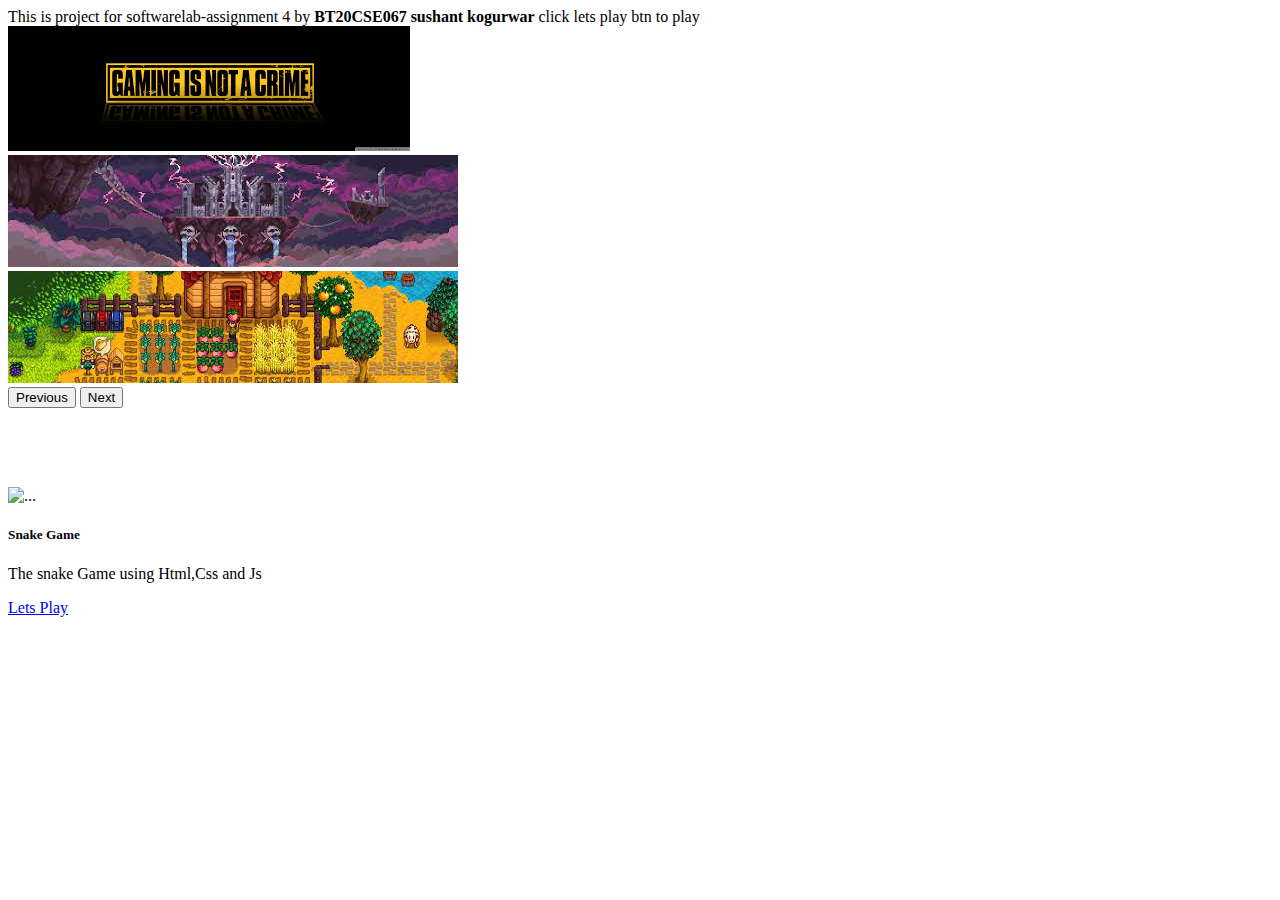
==== index.html @ 0b1c1208 "adding link of github" ====
<!DOCTYPE html>
<html lang="en">

<head>
    <meta charset="UTF-8">
    <meta http-equiv="X-UA-Compatible" content="IE=edge">
    <meta name="viewport" content="width=device-width, initial-scale=1.0">
    <!-- adding bootstap -->
    <link href="https://cdn.jsdelivr.net/npm/bootstrap@5.1.3/dist/css/bootstrap.min.css" rel="stylesheet"
        integrity="sha384-1BmE4kWBq78iYhFldvKuhfTAU6auU8tT94WrHftjDbrCEXSU1oBoqyl2QvZ6jIW3" crossorigin="anonymous">

    <title>Assignment4</title>
    <style>
        .video {
            position: absolute;
            width: 100%;
            height: 100%;
            left: 50%;
            top: 50%;
            object-fit: cover;
            transform: translate(-50%, -50%);
            z-index: -1;
        }
        
    </style>
</head>

<body>
 
    <div class="alert alert-warning" role="alert">
        This is project for softwarelab-assignment 4 by <strong>BT20CSE067 sushant kogurwar  </strong> click lets play btn to play
    </div>
    <div class="container d-flex justify-content-center ">
        <div id="carouselExampleControls" class="carousel slide" data-bs-ride="carousel">
            <div class="carousel-inner">
                <div class="carousel-item active">
                    <img src="[data-uri]" class="d-block " alt="...">
                </div>
                <div class="carousel-item">
                    <img src="[data-uri]" class="d-block " alt="...">
                </div>
                <div class="carousel-item">
                    <img src="[data-uri]" class="d-block " alt="...">
                </div>
            </div>
            <button class="carousel-control-prev" type="button" data-bs-target="#carouselExampleControls"
                data-bs-slide="prev">
                <span class="carousel-control-prev-icon" aria-hidden="true"></span>
                <span class="visually-hidden">Previous</span>
            </button>
            <button class="carousel-control-next" type="button" data-bs-target="#carouselExampleControls"
                data-bs-slide="next">
                <span class="carousel-control-next-icon" aria-hidden="true"></span>
                <span class="visually-hidden">Next</span>
            </button>
        </div>
    </div>
    <h4 class="container d-flex justify-content-center " style="color: white;">welcome to snake gaming world !!!!  </h4> <br>
    <div class="container d-flex justify-content-center ">
        <div class=" align-item-center card " style="width: 17rem;">
            <img src="https://source.unsplash.com/200x200/?snake,cartoon" class="card-img-top" alt="...">
            <div class="card-body">
                <h5 class="card-title">Snake Game</h5>
                <p class="card-text">The snake Game using Html,Css and Js</p>
                <a href="https://sushskvnitn.github.io/snakegame.github.io/index1.html" class="btn btn-primary">Lets Play</a>
            </div>
        </div>



    </div>

    <!-- adding backgroung gif -->
    <video autoplay loop muted class="video" type="background"
        src="https://vod-progressive.akamaized.net/exp=1638111603~acl=%2Fvimeo-prod-skyfire-std-us%2F01%2F159%2F9%2F225795825%2F792677854.mp4~hmac=d95818bb3145a53cf7482cf5e29f17b9309cd3bdbe7362268d2e391514a51247/vimeo-prod-skyfire-std-us/01/159/9/225795825/792677854.mp4?filename=Pexels+Videos+4577.mp4" alt="">
        <script src="https://cdn.jsdelivr.net/npm/bootstrap@5.1.3/dist/js/bootstrap.bundle.min.js"
            integrity="sha384-ka7Sk0Gln4gmtz2MlQnikT1wXgYsOg+OMhuP+IlRH9sENBO0LRn5q+8nbTov4+1p"
            crossorigin="anonymous"></script>
</body>

</html>
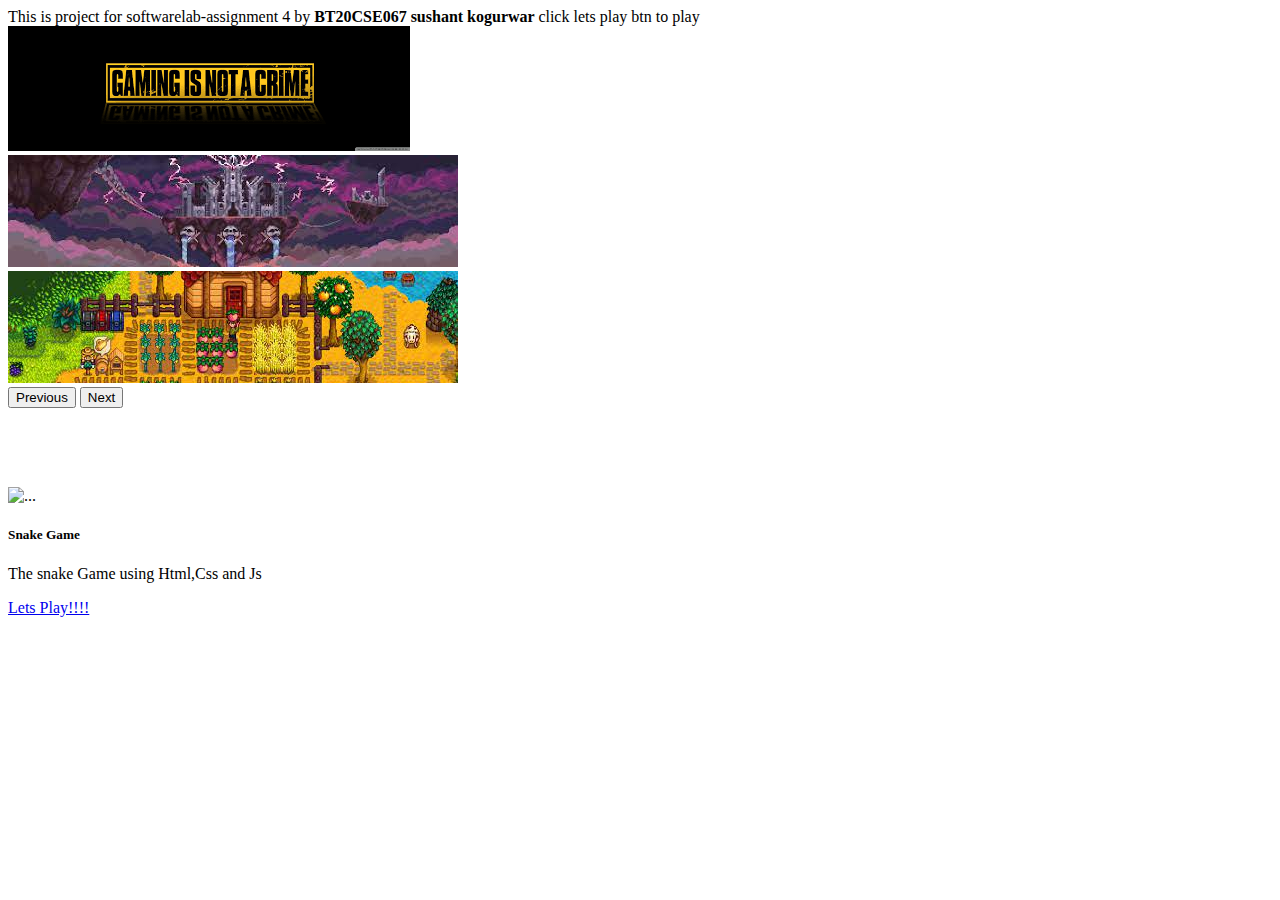
==== commit 3fbdbab7: "Update index.html" ====
--- a/index.html
+++ b/index.html
@@ -62,7 +62,7 @@
             <div class="card-body">
                 <h5 class="card-title">Snake Game</h5>
                 <p class="card-text">The snake Game using Html,Css and Js</p>
-                <a href="https://sushskvnitn.github.io/snakegame.github.io/index1.html" class="btn btn-primary">Lets Play</a>
+                <a href="https://sushskvnitn.github.io/snakegame.github.io/index1.html" class="btn btn-primary">Lets Play!!!!</a>
             </div>
         </div>
 
@@ -78,4 +78,4 @@
             crossorigin="anonymous"></script>
 </body>
 
-</html>+</html>
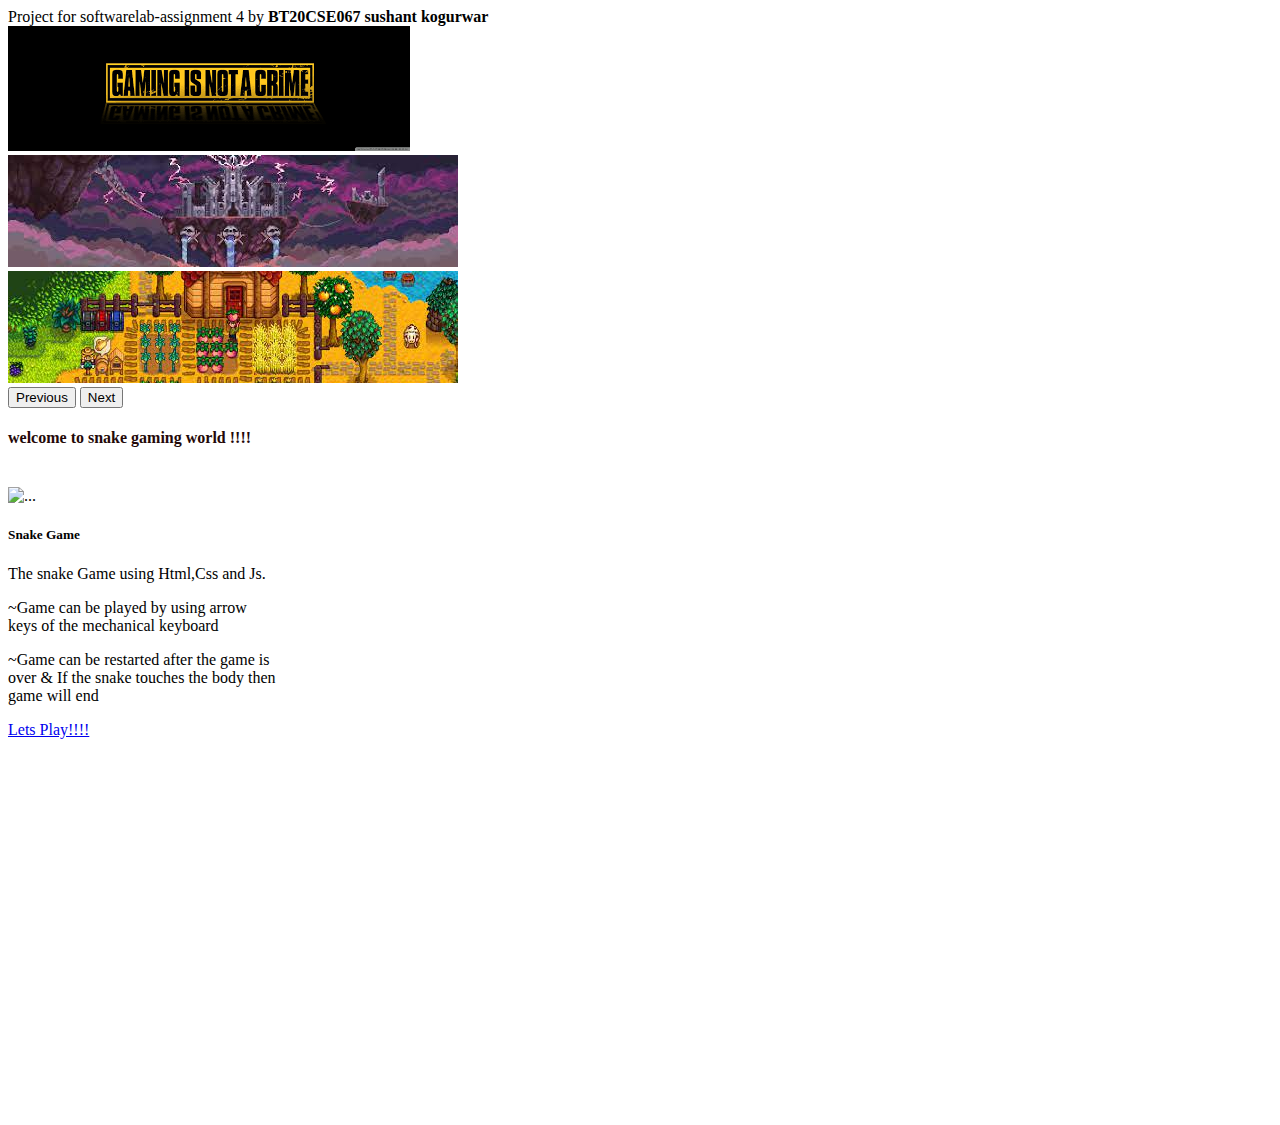
==== commit 7eb8f9c0: "Update index.html" ====
--- a/index.html
+++ b/index.html
@@ -5,7 +5,6 @@
     <meta charset="UTF-8">
     <meta http-equiv="X-UA-Compatible" content="IE=edge">
     <meta name="viewport" content="width=device-width, initial-scale=1.0">
-    <!-- adding bootstap -->
     <link href="https://cdn.jsdelivr.net/npm/bootstrap@5.1.3/dist/css/bootstrap.min.css" rel="stylesheet"
         integrity="sha384-1BmE4kWBq78iYhFldvKuhfTAU6auU8tT94WrHftjDbrCEXSU1oBoqyl2QvZ6jIW3" crossorigin="anonymous">
 
@@ -14,7 +13,7 @@
         .video {
             position: absolute;
             width: 100%;
-            height: 100%;
+            height: 150%;
             left: 50%;
             top: 50%;
             object-fit: cover;
@@ -28,7 +27,7 @@
 <body>
  
     <div class="alert alert-warning" role="alert">
-        This is project for softwarelab-assignment 4 by <strong>BT20CSE067 sushant kogurwar  </strong> click lets play btn to play
+        Project for softwarelab-assignment 4 by <strong>BT20CSE067 sushant kogurwar  </strong> 
     </div>
     <div class="container d-flex justify-content-center ">
         <div id="carouselExampleControls" class="carousel slide" data-bs-ride="carousel">
@@ -55,27 +54,23 @@
             </button>
         </div>
     </div>
-    <h4 class="container d-flex justify-content-center " style="color: white;">welcome to snake gaming world !!!!  </h4> <br>
+    <h4 class="container d-flex justify-content-center " style="color: rgb(36, 8, 8);">welcome to snake gaming world !!!!  </h4> <br>
     <div class="container d-flex justify-content-center ">
         <div class=" align-item-center card " style="width: 17rem;">
-            <img src="https://source.unsplash.com/200x200/?snake,cartoon" class="card-img-top" alt="...">
+            <img src="https://source.unsplash.com/200x200/?snake" class="card-img-top" alt="...">
             <div class="card-body">
                 <h5 class="card-title">Snake Game</h5>
-                <p class="card-text">The snake Game using Html,Css and Js</p>
+                <p class="card-text">The snake Game using Html,Css and Js.<p> ~Game can be played by using arrow keys of the mechanical keyboard</p>
+                <p>~Game can be restarted after the game is over & If the snake touches the body then game will end</p>
+                </p>
                 <a href="https://sushskvnitn.github.io/snakegame.github.io/index1.html" class="btn btn-primary">Lets Play!!!!</a>
             </div>
         </div>
-
-
-
     </div>
-
-    <!-- adding backgroung gif -->
     <video autoplay loop muted class="video" type="background"
-        src="https://vod-progressive.akamaized.net/exp=1638111603~acl=%2Fvimeo-prod-skyfire-std-us%2F01%2F159%2F9%2F225795825%2F792677854.mp4~hmac=d95818bb3145a53cf7482cf5e29f17b9309cd3bdbe7362268d2e391514a51247/vimeo-prod-skyfire-std-us/01/159/9/225795825/792677854.mp4?filename=Pexels+Videos+4577.mp4" alt="">
+        src="https://assets.mixkit.co/videos/preview/mixkit-orange-abstract-bokeh-35-large.mp4" alt="">
         <script src="https://cdn.jsdelivr.net/npm/bootstrap@5.1.3/dist/js/bootstrap.bundle.min.js"
             integrity="sha384-ka7Sk0Gln4gmtz2MlQnikT1wXgYsOg+OMhuP+IlRH9sENBO0LRn5q+8nbTov4+1p"
             crossorigin="anonymous"></script>
 </body>
-
 </html>
